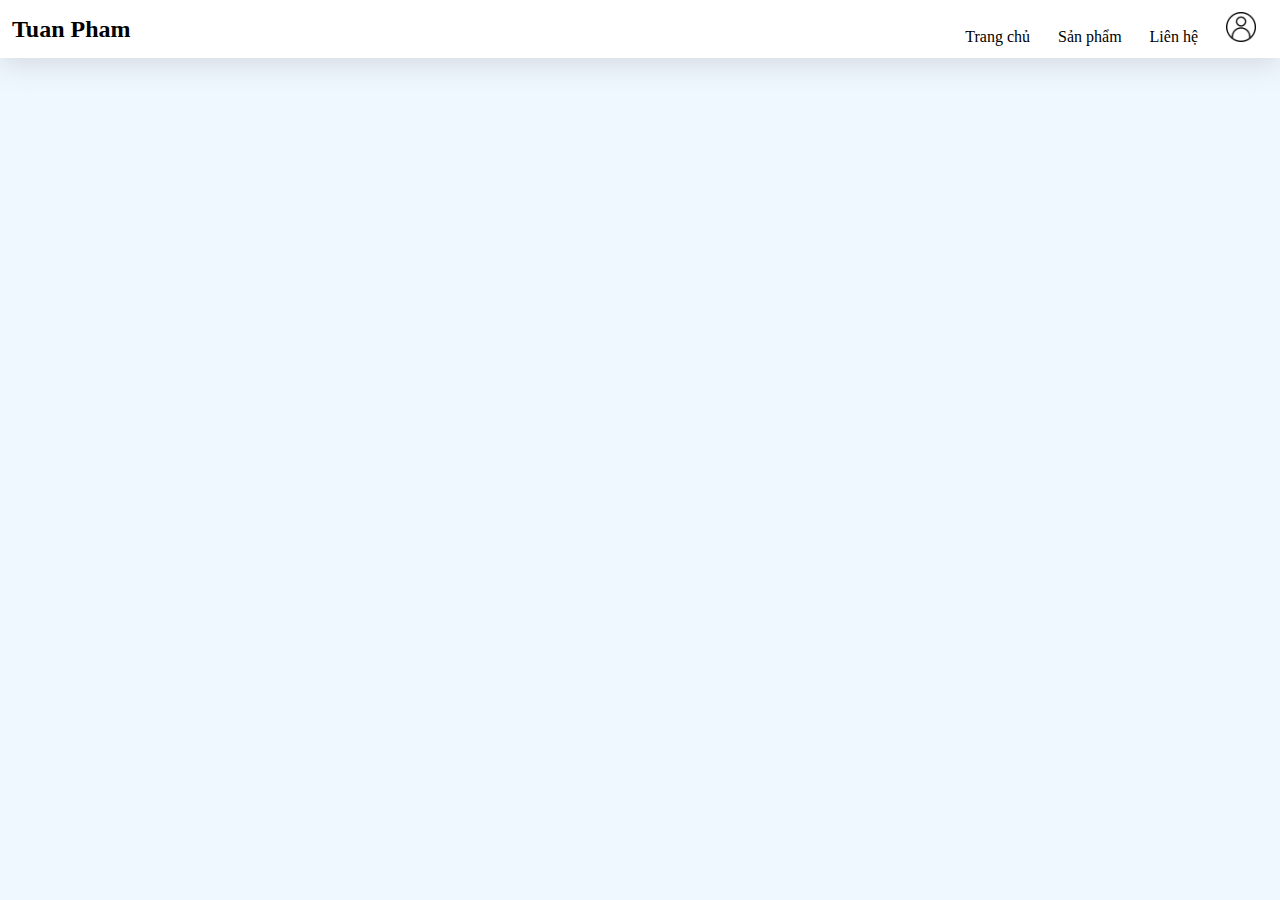
==== buoi_8/index.html @ 6dac97ed "Update code lesson 8: Form in HTML" ====
<!DOCTYPE html>
<html lang="en">
<head>
    <meta charset="UTF-8">
    <meta name="viewport" content="width=device-width, initial-scale=1.0">
    <title>Document</title>
    <link rel="stylesheet" href="./style.css">
</head>
<body>

    <!-- Header -->
    <header>
        <!-- Logo -->
        <div class="logo">
            <h2>Tuan Pham</h2>
        </div>

        <!-- Menu -->
        <ul class="menu">
            <li class="menu-item">
                <a href="" class="menu-link">Trang chủ</a>
            </li>
            <li class="menu-item">
                <a href="" class="menu-link">Sản phẩm</a>
            </li>
            <li class="menu-item">
                <a href="" class="menu-link">Liên hệ</a>
            </li>
            <li class="menu-item">
                <a href="./register.html" class="menu-link account-icon">
                    <img src="./img/account.png" alt="">
                </a>
            </li>
        </ul>
    </header>

    <!-- Banner / Slide ảnh -->

    <!-- Giới thiệu -->
    <div class="introduce">
        <iframe width="560" height="315" src="https://www.youtube.com/embed/TZbd9x2h3sU?si=-U1Q8Y_IH_e8weYd" title="YouTube video player" frameborder="0" allow="accelerometer; autoplay; clipboard-write; encrypted-media; gyroscope; picture-in-picture; web-share" referrerpolicy="strict-origin-when-cross-origin" allowfullscreen></iframe>
    </div>

    <div class="map">
        <iframe src="https://www.google.com/maps/embed?pb=!1m18!1m12!1m3!1d3723.913863005176!2d105.78887027471458!3d21.036132287526428!2m3!1f0!2f0!3f0!3m2!1i1024!2i768!4f13.1!3m3!1m2!1s0x3135ab505e40c0c7%3A0x1431d36c668dee7c!2zS0ZDIEPhuqd1IEdp4bqleQ!5e0!3m2!1svi!2s!4v1743235864671!5m2!1svi!2s" width="600" height="450" style="border:0;" allowfullscreen="" loading="lazy" referrerpolicy="no-referrer-when-downgrade"></iframe>
    </div>
    <!-- ... -->
    
    <!-- Footer -->
    
</body>
</html>
---- buoi_8/style.css ----
/* Reset các thẻ HTML về mặc định */
* {
    padding: 0;
    margin: 0;
    box-sizing: border-box;
}

header {
    display: flex;
    justify-content: space-between;
    align-items: center;
    background-color: #fff;
    color: #000;
    padding: 12px;
    box-shadow: rgba(100, 100, 111, 0.2) 0px 7px 29px 0px;
}

body {
    background-color: aliceblue;
}

.menu {
    list-style: none;
}

.menu-item {
    display: inline-block;
}

.menu-link {
    color: #000;
    text-decoration: none;
    padding: 6px 12px;
}

.account-icon img{
    width: 30px;
}
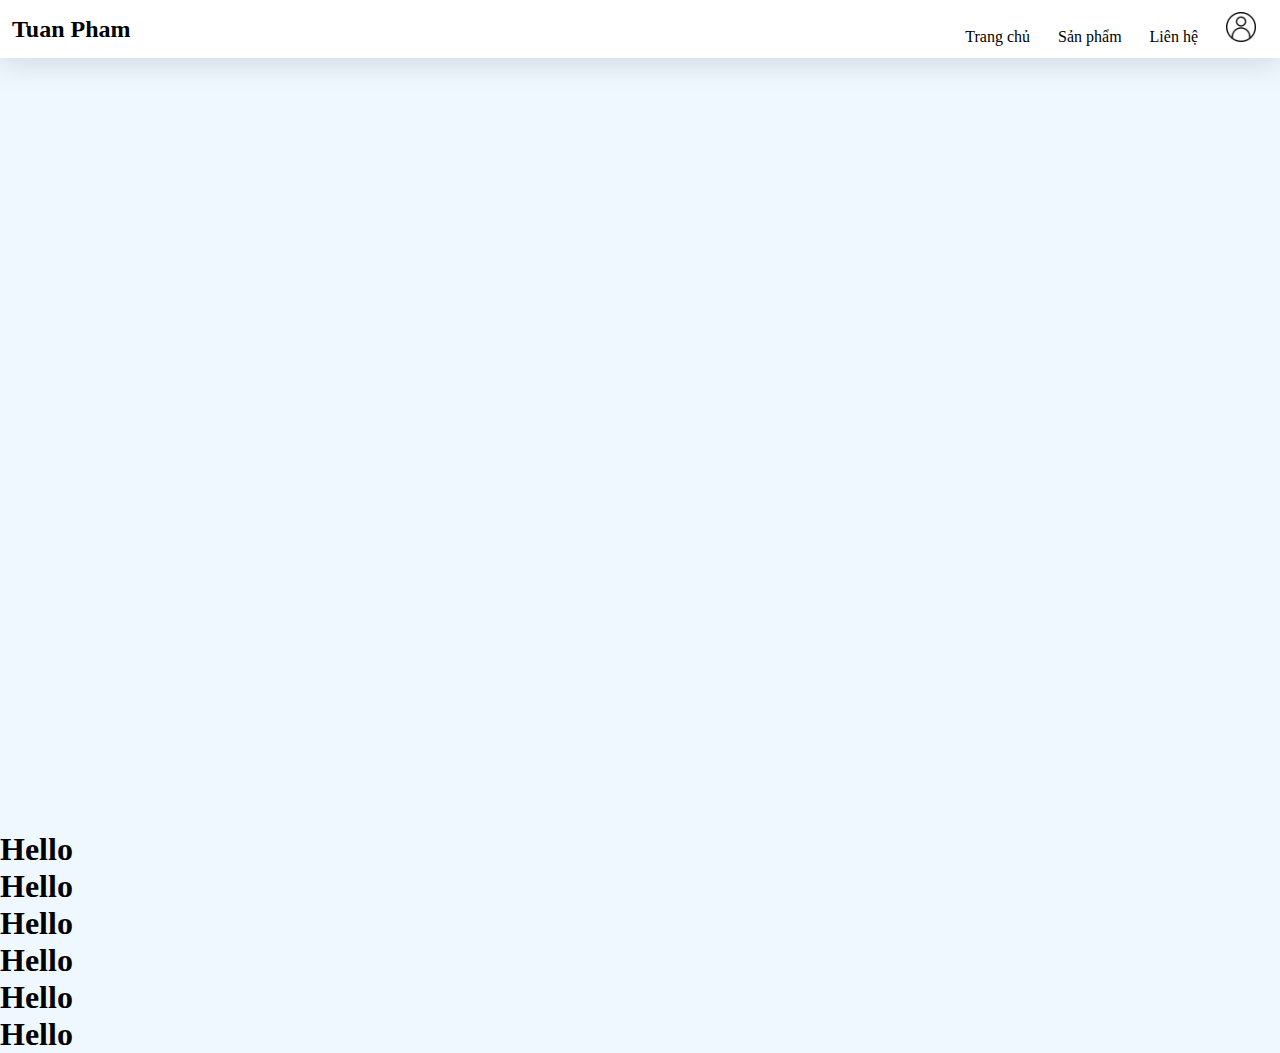
==== commit ad0c8e33: "Learn position css" ====
--- a/buoi_8/index.html
+++ b/buoi_8/index.html
@@ -44,6 +44,13 @@
     <div class="map">
         <iframe src="https://www.google.com/maps/embed?pb=!1m18!1m12!1m3!1d3723.913863005176!2d105.78887027471458!3d21.036132287526428!2m3!1f0!2f0!3f0!3m2!1i1024!2i768!4f13.1!3m3!1m2!1s0x3135ab505e40c0c7%3A0x1431d36c668dee7c!2zS0ZDIEPhuqd1IEdp4bqleQ!5e0!3m2!1svi!2s!4v1743235864671!5m2!1svi!2s" width="600" height="450" style="border:0;" allowfullscreen="" loading="lazy" referrerpolicy="no-referrer-when-downgrade"></iframe>
     </div>
+
+    <h1>Hello</h1>
+    <h1>Hello</h1>
+    <h1>Hello</h1>
+    <h1>Hello</h1>
+    <h1>Hello</h1>
+    <h1>Hello</h1>
     <!-- ... -->
     
     <!-- Footer -->
